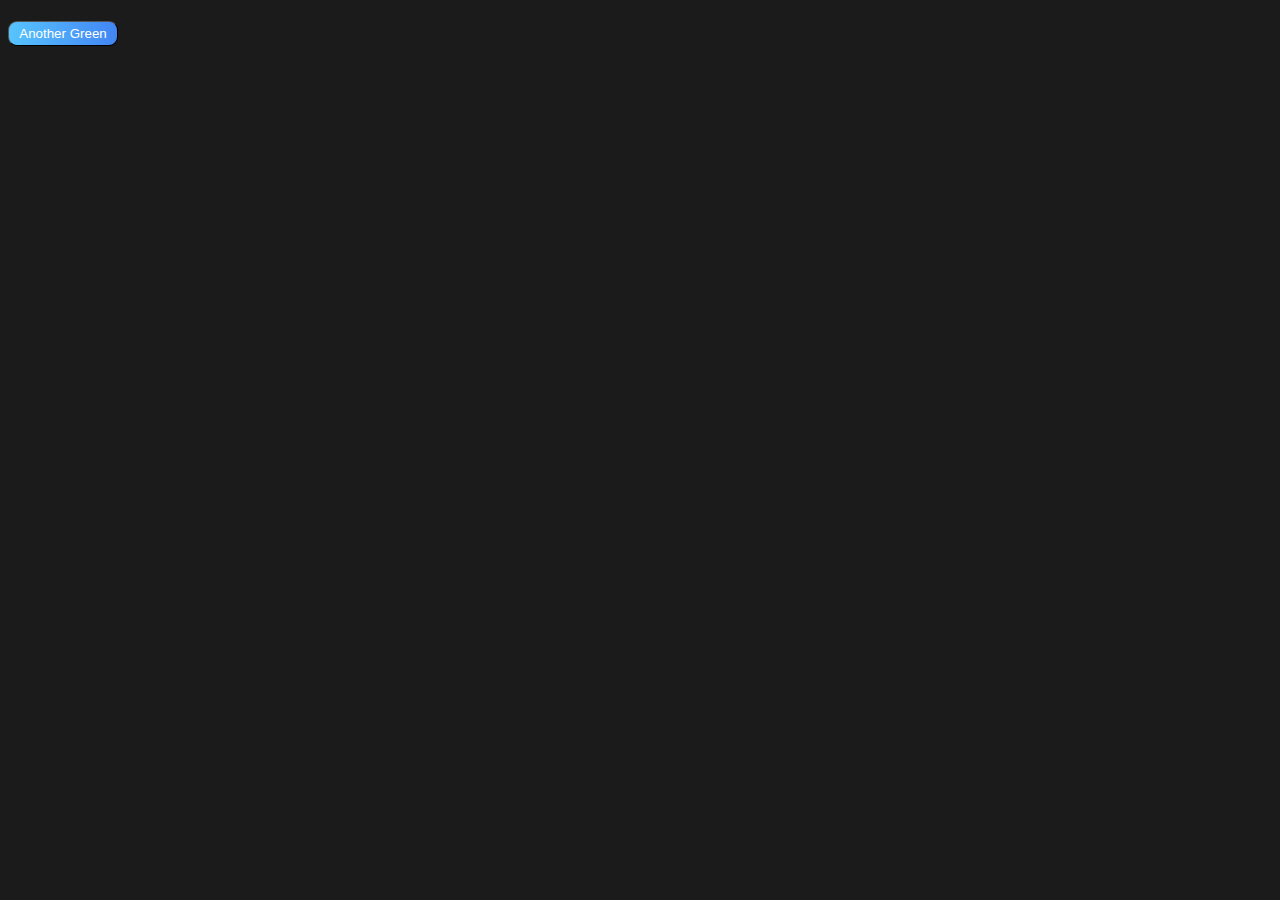
==== index2.html @ e83ced5d "Add files via upload" ====
<!DOCTYPE html>
<html lang="en">
<head>
  <meta charset="UTF-8">
  <meta http-equiv="X-UA-Compatible" content="IE=edge">
  <meta name="viewport" content="width=device-width, initial-scale=1.0">
  <title>Digital Green</title>
  <link rel="stylesheet" href="css/style2.css">
</head>
<body>
  <button onclick="location.reload()">Another Green</button>
  <img src="https://source.unsplash.com/960x640/?palm,plants" alt="">
  <script src="js/index2.js"></script>
</body>
</html>
---- css/style2.css ----
@import url('https://fonts.googleapis.com/css2?family=M+PLUS+Rounded+1c:wght@300&display=swap');

body {
  background-color: #1b1b1b;
  font-family: 'M PLUS Rounded 1c', sans-serif;
}

img {
  width: 100%;
  margin-top: 30px;
}

button {
  display: inline-block;
  width: 110px;
  height: 25px;
  border-radius: 9px;
  color: white;
  background: linear-gradient(90deg,#57c4fe,#4285f4);
  border-width:1px;
  border-color: none;
  text-decoration: none;
}
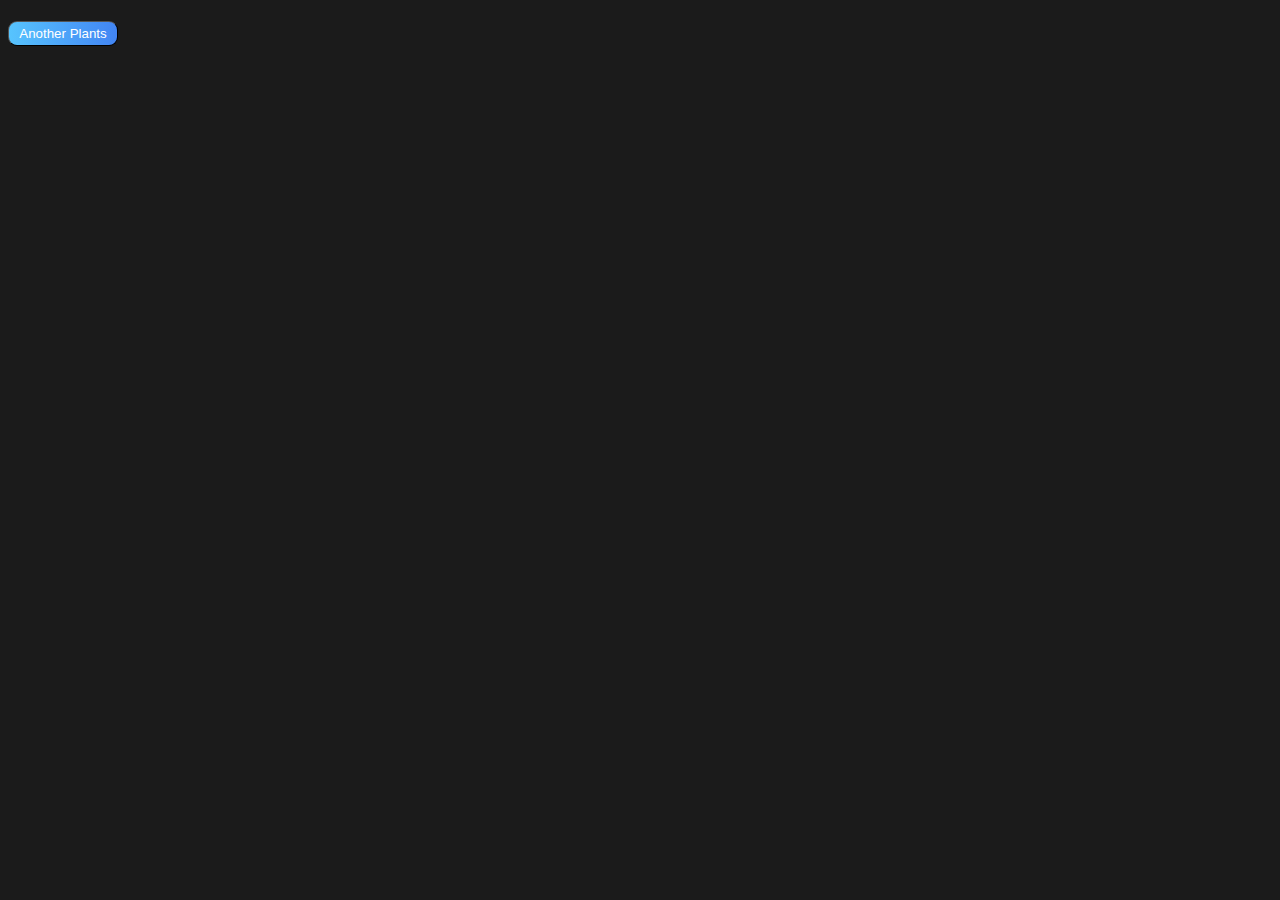
==== commit d6325928: "Update index2.html" ====
--- a/index2.html
+++ b/index2.html
@@ -4,12 +4,12 @@
   <meta charset="UTF-8">
   <meta http-equiv="X-UA-Compatible" content="IE=edge">
   <meta name="viewport" content="width=device-width, initial-scale=1.0">
-  <title>Digital Green</title>
+  <title>Digital Plants</title>
   <link rel="stylesheet" href="css/style2.css">
 </head>
 <body>
-  <button onclick="location.reload()">Another Green</button>
-  <img src="https://source.unsplash.com/960x640/?palm,plants" alt="">
+  <button onclick="location.reload()">Another Plants</button>
+  <img src="https://source.unsplash.com/960x640/?palm,tree" alt="">
   <script src="js/index2.js"></script>
 </body>
-</html>+</html>
